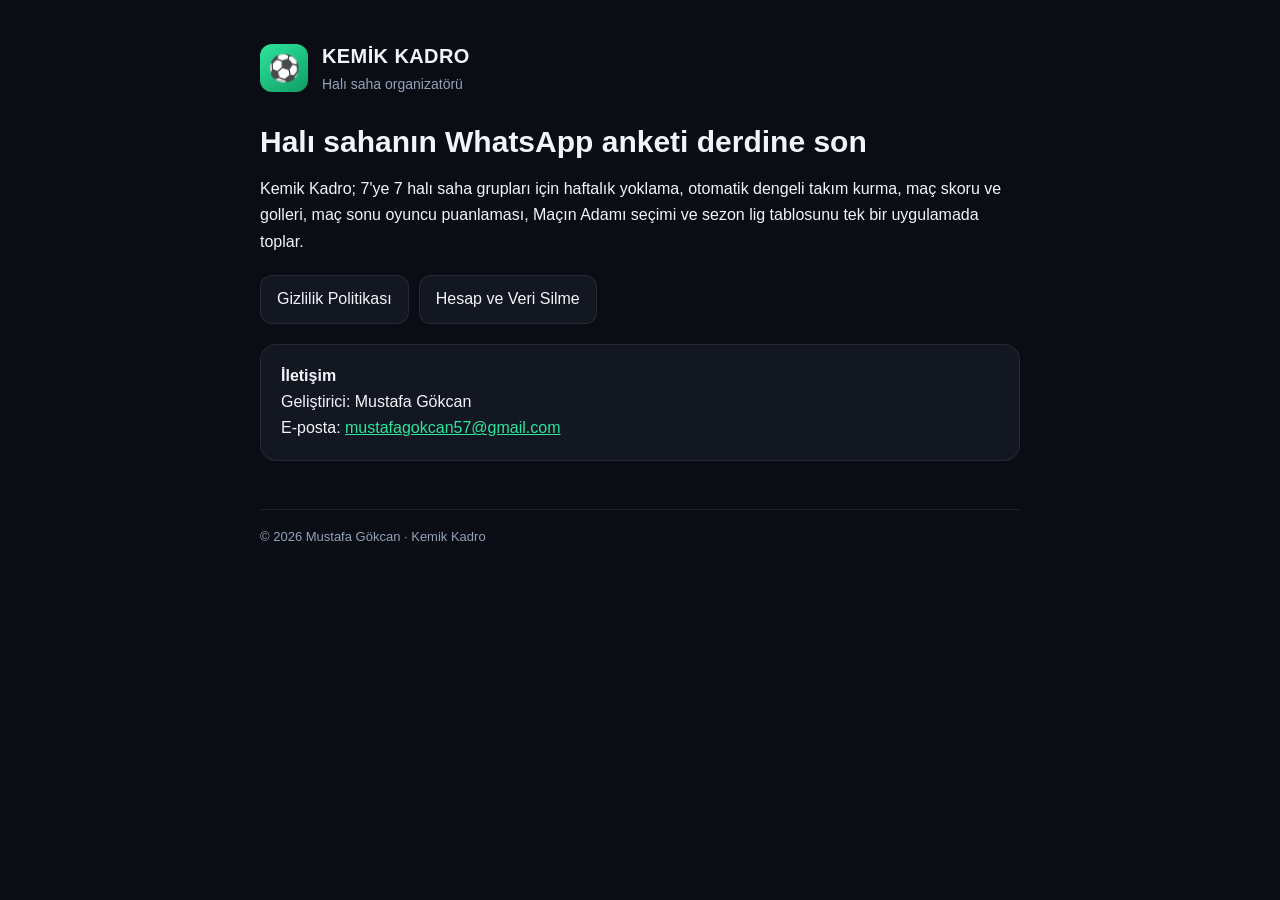
==== index.html @ b25c215d "Add files via upload" ====
<!doctype html>
<html lang="tr">
<head>
<meta charset="utf-8">
<meta name="viewport" content="width=device-width, initial-scale=1">
<title>Kemik Kadro</title>
<meta name="description" content="Kemik Kadro: halı saha grupları için yoklama, dengeli takım, maç sonu puanlama ve lig tablosu.">
<link rel="stylesheet" href="style.css">
</head>
<body>
<main>
  <header>
    <div class="logo">⚽</div>
    <div><b>KEMİK KADRO</b><span>Halı saha organizatörü</span></div>
  </header>

  <h1>Halı sahanın WhatsApp anketi derdine son</h1>
  <p>Kemik Kadro; 7'ye 7 halı saha grupları için haftalık yoklama, otomatik dengeli takım kurma, maç skoru ve golleri, maç sonu oyuncu puanlaması, Maçın Adamı seçimi ve sezon lig tablosunu tek bir uygulamada toplar.</p>

  <nav>
    <a href="gizlilik/">Gizlilik Politikası</a>
    <a href="hesap-silme/">Hesap ve Veri Silme</a>
  </nav>

  <div class="card">
    <b>İletişim</b><br>
    Geliştirici: Mustafa Gökcan<br>
    E-posta: <a href="mailto:mustafagokcan57@gmail.com">mustafagokcan57@gmail.com</a>
  </div>

  <footer>© 2026 Mustafa Gökcan · Kemik Kadro</footer>
</main>
</body>
</html>
---- style.css ----
:root {
  --bg: #0a0d14;
  --card: #131722;
  --line: rgba(255, 255, 255, 0.08);
  --fg: #f1f5f9;
  --muted: #94a3b8;
  --accent: #2ee59d;
  color-scheme: dark;
}
* { box-sizing: border-box; }
body {
  margin: 0;
  background: var(--bg);
  color: var(--fg);
  font: 16px/1.65 -apple-system, "Segoe UI", Roboto, "Helvetica Neue", Arial, sans-serif;
  padding: 40px 16px 64px;
}
main { max-width: 760px; margin: 0 auto; }
a { color: var(--accent); }
header { display: flex; align-items: center; gap: 14px; margin-bottom: 28px; }
.logo {
  width: 48px; height: 48px; border-radius: 12px; flex-shrink: 0;
  background: linear-gradient(145deg, #2ee59d, #0f9d63);
  display: grid; place-items: center; font-size: 26px;
}
header b { font-size: 20px; letter-spacing: 0.02em; }
header span { display: block; color: var(--muted); font-size: 14px; }
h1 { font-size: 30px; line-height: 1.2; margin: 0 0 6px; }
h2 { font-size: 20px; margin: 32px 0 8px; }
.meta { color: var(--muted); font-size: 14px; margin: 0 0 24px; }
.card { background: var(--card); border: 1px solid var(--line); border-radius: 16px; padding: 18px 20px; margin: 16px 0; }
ul, ol { padding-left: 22px; }
li { margin: 4px 0; }
table { width: 100%; border-collapse: collapse; font-size: 15px; }
th, td { text-align: left; padding: 10px 8px; border-top: 1px solid var(--line); vertical-align: top; }
th { color: var(--muted); font-weight: 600; border-top: 0; }
.tablewrap { overflow-x: auto; }
nav { display: flex; flex-wrap: wrap; gap: 10px; margin: 20px 0; }
nav a {
  text-decoration: none; background: var(--card); border: 1px solid var(--line);
  padding: 10px 16px; border-radius: 12px; color: var(--fg);
}
footer { margin-top: 48px; color: var(--muted); font-size: 13px; border-top: 1px solid var(--line); padding-top: 16px; }
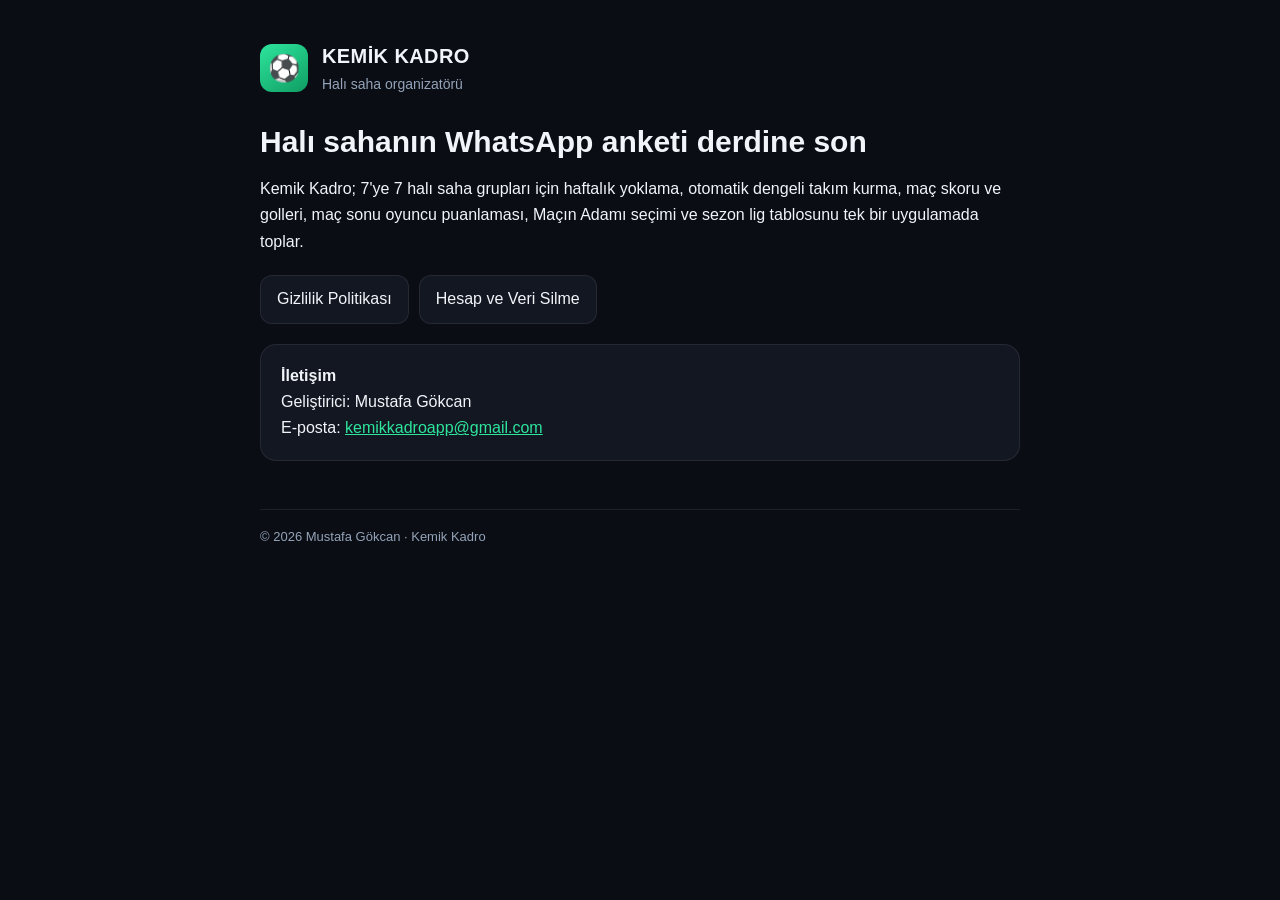
==== commit 0c51fecb: "Iletisim adresi: kemikkadroapp@gmail.com" ====
--- a/index.html
+++ b/index.html
@@ -25,7 +25,7 @@
   <div class="card">
     <b>İletişim</b><br>
     Geliştirici: Mustafa Gökcan<br>
-    E-posta: <a href="mailto:mustafagokcan57@gmail.com">mustafagokcan57@gmail.com</a>
+    E-posta: <a href="mailto:kemikkadroapp@gmail.com">kemikkadroapp@gmail.com</a>
   </div>
 
   <footer>© 2026 Mustafa Gökcan · Kemik Kadro</footer>
